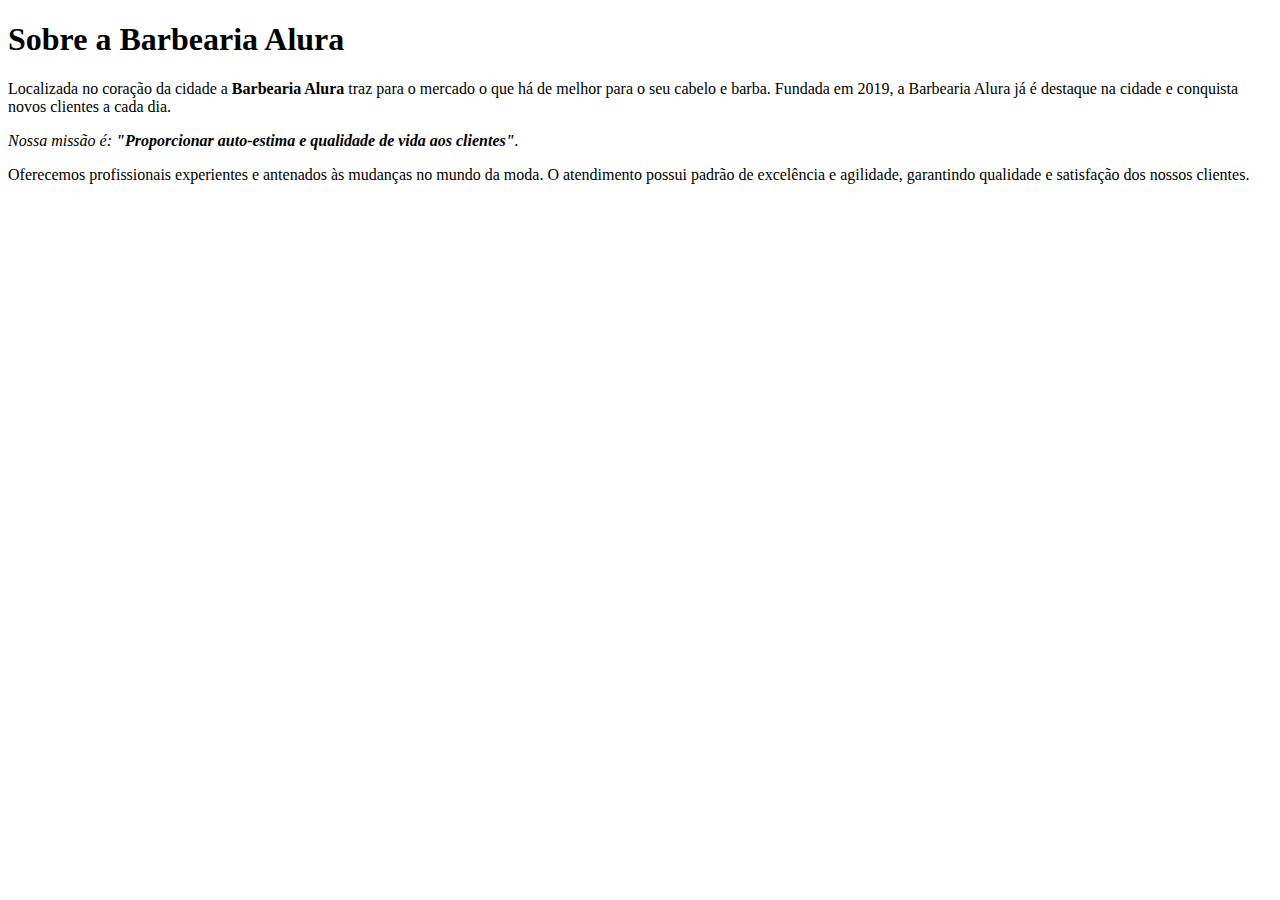
==== nickolas.html @ 5b526539 ".;" ====
<!DOCTYPE html>
<html lang="pt-br">
    <h1>Sobre a Barbearia Alura</h1>

    <p>Localizada no coração da cidade a <strong>Barbearia Alura</strong> traz para o mercado o que há de melhor para o seu cabelo e barba. 
    Fundada em 2019, a Barbearia Alura já é destaque na cidade e conquista novos clientes a cada dia.</p>

    <p><em>Nossa missão é: <strong>"Proporcionar auto-estima e qualidade de vida aos clientes"</strong>.</em></p>

    <p>Oferecemos profissionais experientes e antenados às mudanças no mundo da moda. 
    O atendimento possui padrão de excelência e agilidade, garantindo qualidade e satisfação dos nossos clientes.</p>

</html>
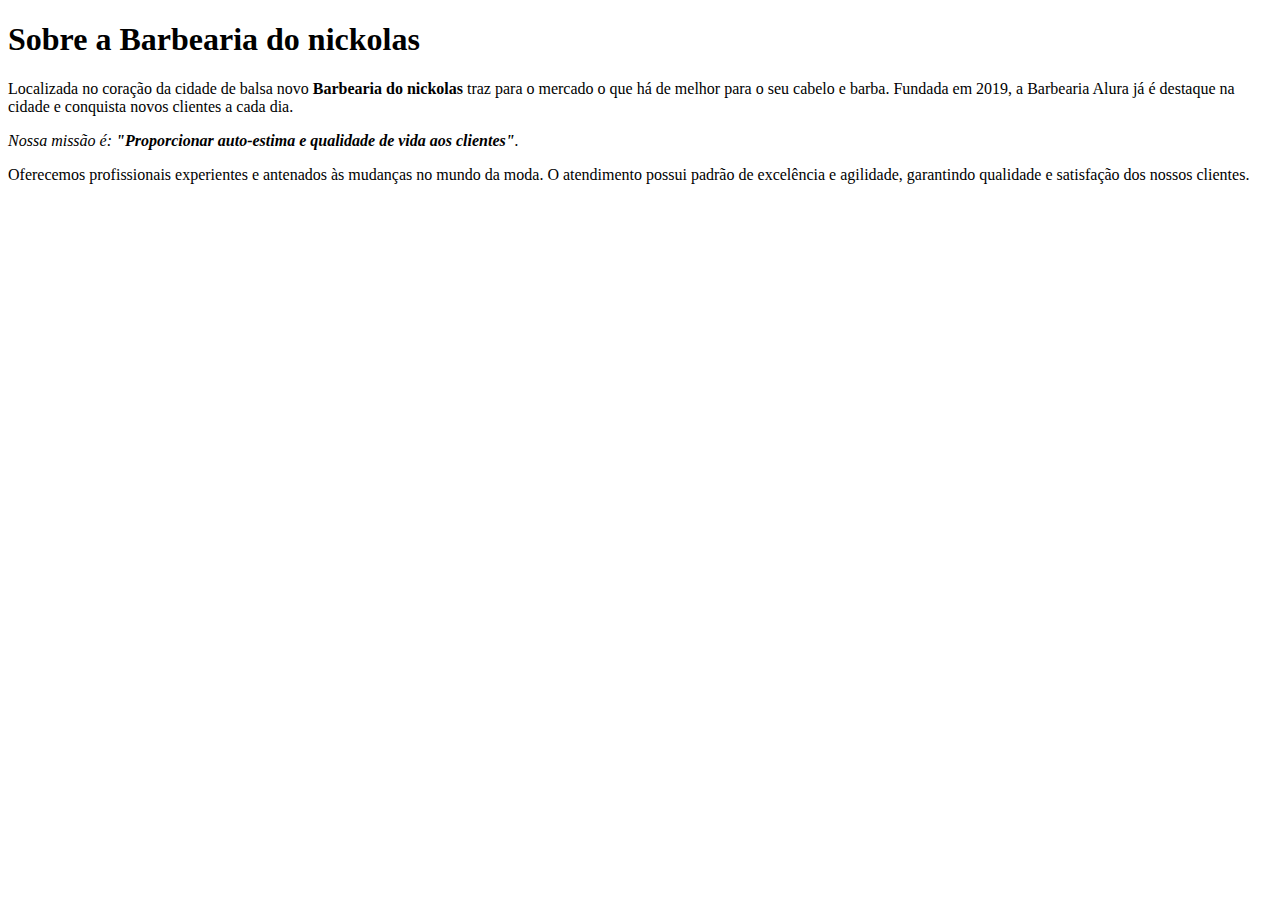
==== commit 59cdd918: "]" ====
--- a/nickolas.html
+++ b/nickolas.html
@@ -1,8 +1,8 @@
 <!DOCTYPE html>
 <html lang="pt-br">
-    <h1>Sobre a Barbearia Alura</h1>
+    <h1>Sobre a Barbearia do nickolas</h1>
 
-    <p>Localizada no coração da cidade a <strong>Barbearia Alura</strong> traz para o mercado o que há de melhor para o seu cabelo e barba. 
+    <p>Localizada no coração da cidade de balsa novo <strong>Barbearia do nickolas </strong> traz para o mercado o que há de melhor para o seu cabelo e barba. 
     Fundada em 2019, a Barbearia Alura já é destaque na cidade e conquista novos clientes a cada dia.</p>
 
     <p><em>Nossa missão é: <strong>"Proporcionar auto-estima e qualidade de vida aos clientes"</strong>.</em></p>
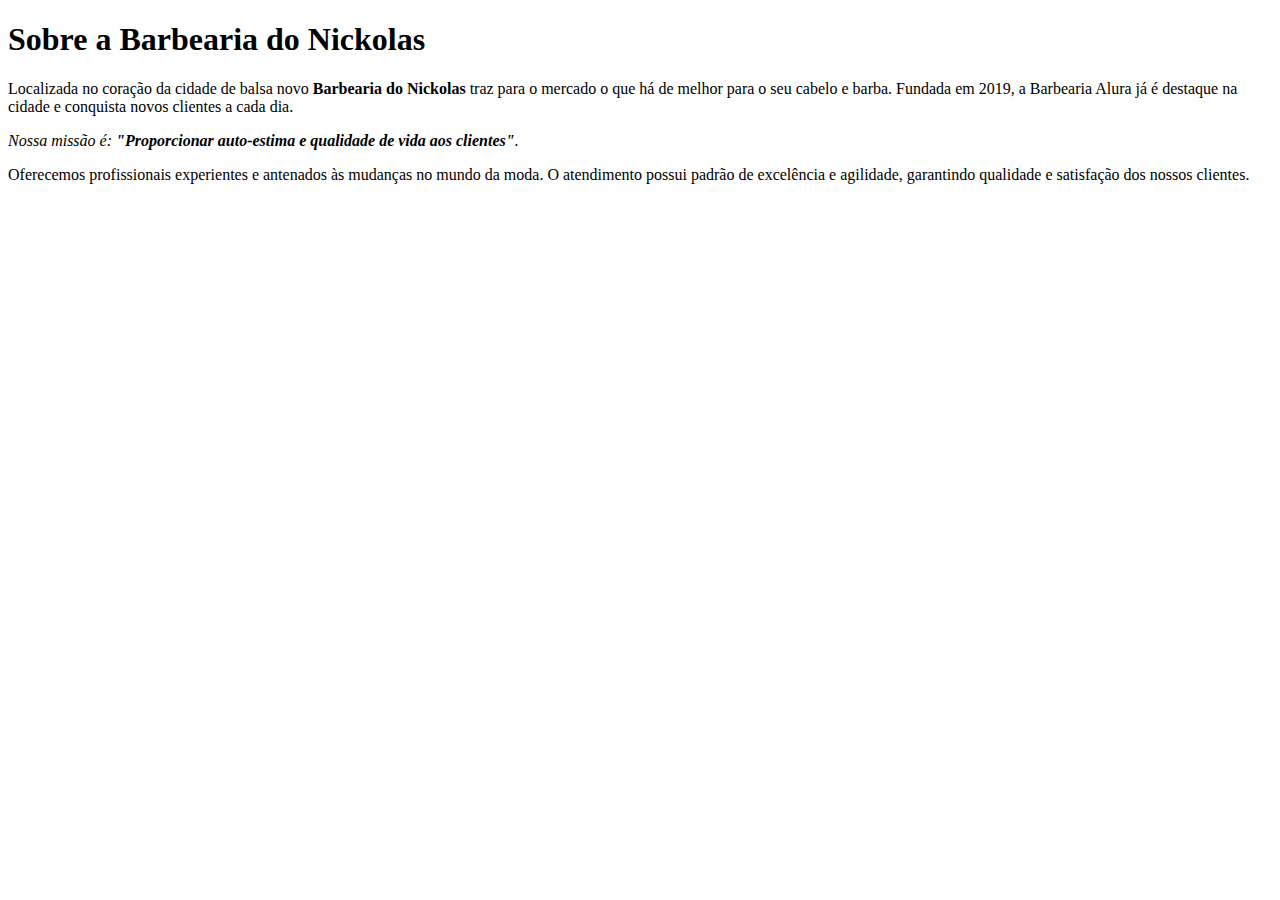
==== commit 2041d65d: "z" ====
--- a/nickolas.html
+++ b/nickolas.html
@@ -1,8 +1,8 @@
 <!DOCTYPE html>
 <html lang="pt-br">
-    <h1>Sobre a Barbearia do nickolas</h1>
+    <h1>Sobre a Barbearia do Nickolas</h1>
 
-    <p>Localizada no coração da cidade de balsa novo <strong>Barbearia do nickolas </strong> traz para o mercado o que há de melhor para o seu cabelo e barba. 
+    <p>Localizada no coração da cidade de balsa novo <strong>Barbearia do Nickolas </strong> traz para o mercado o que há de melhor para o seu cabelo e barba. 
     Fundada em 2019, a Barbearia Alura já é destaque na cidade e conquista novos clientes a cada dia.</p>
 
     <p><em>Nossa missão é: <strong>"Proporcionar auto-estima e qualidade de vida aos clientes"</strong>.</em></p>
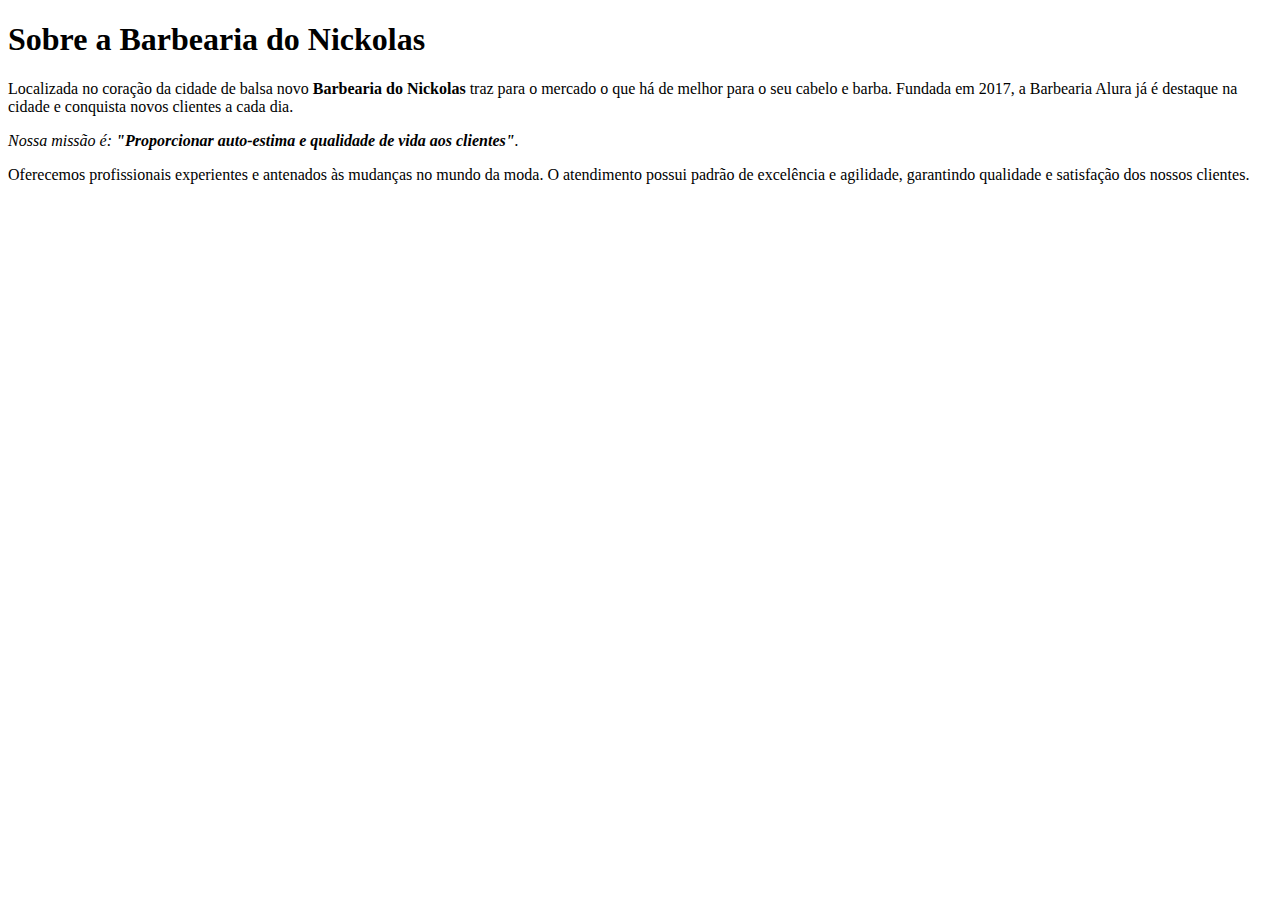
==== commit e1457d63: "[" ====
--- a/nickolas.html
+++ b/nickolas.html
@@ -3,7 +3,7 @@
     <h1>Sobre a Barbearia do Nickolas</h1>
 
     <p>Localizada no coração da cidade de balsa novo <strong>Barbearia do Nickolas </strong> traz para o mercado o que há de melhor para o seu cabelo e barba. 
-    Fundada em 2019, a Barbearia Alura já é destaque na cidade e conquista novos clientes a cada dia.</p>
+    Fundada em 2017, a Barbearia Alura já é destaque na cidade e conquista novos clientes a cada dia.</p>
 
     <p><em>Nossa missão é: <strong>"Proporcionar auto-estima e qualidade de vida aos clientes"</strong>.</em></p>
 
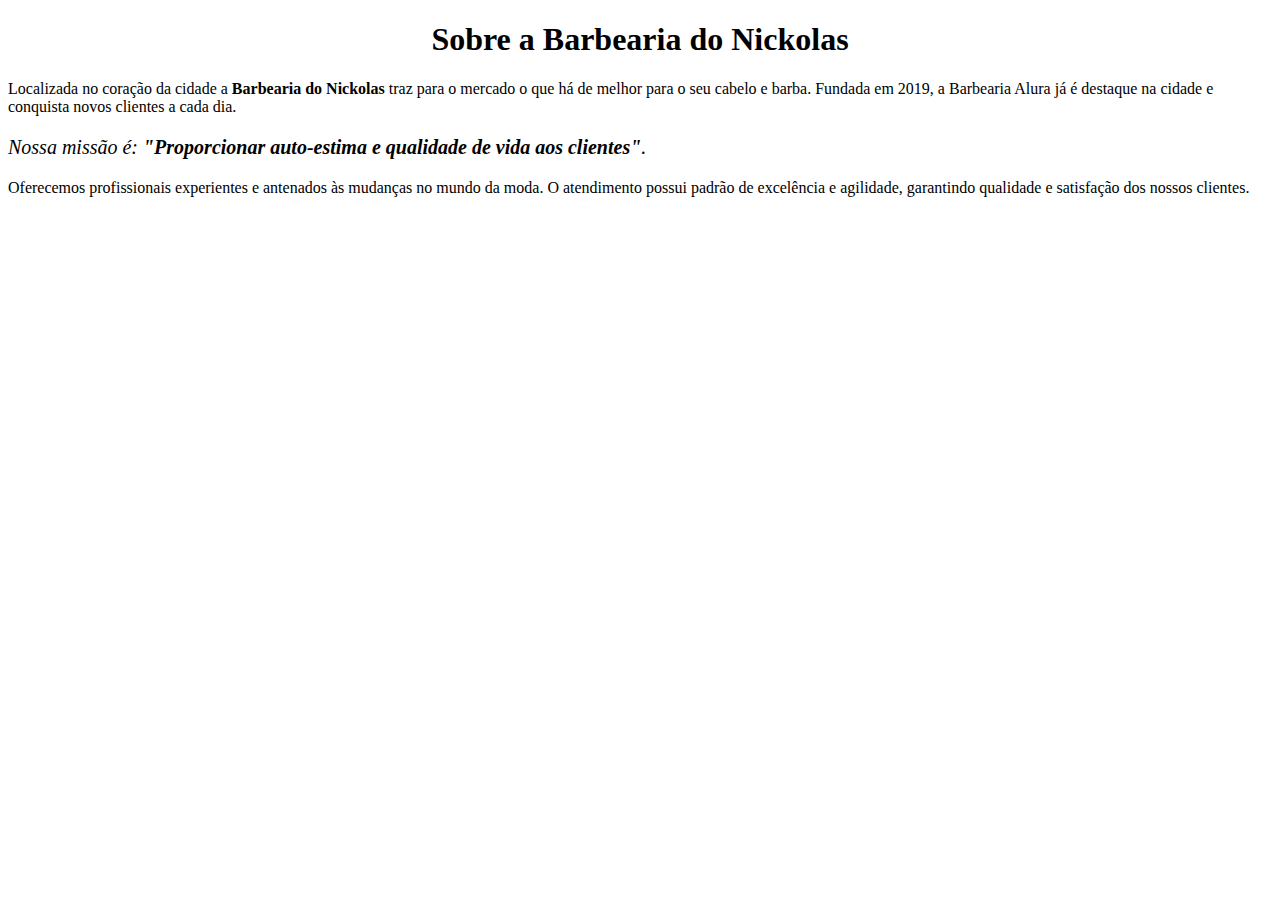
==== commit 6ba1b051: "eeee" ====
--- a/nickolas.html
+++ b/nickolas.html
@@ -1,13 +1,20 @@
 <!DOCTYPE html>
 <html lang="pt-br">
-    <h1>Sobre a Barbearia do Nickolas</h1>
+    <head>
+        <meta charset="UTF-8">
+        <title>Barbearia do Nickolas</title>
+        <link rel="stylesheet" href="style.css">
+    </head>
 
-    <p>Localizada no coração da cidade de balsa novo <strong>Barbearia do Nickolas </strong> traz para o mercado o que há de melhor para o seu cabelo e barba. 
-    Fundada em 2017, a Barbearia Alura já é destaque na cidade e conquista novos clientes a cada dia.</p>
+    <body>
+        <h1 style="text-align: center">Sobre a Barbearia do Nickolas</h1>
 
-    <p><em>Nossa missão é: <strong>"Proporcionar auto-estima e qualidade de vida aos clientes"</strong>.</em></p>
+        <p>Localizada no coração da cidade a <strong>Barbearia do Nickolas</strong> traz para o mercado o que há de melhor para o seu cabelo e barba. 
+        Fundada em 2019, a Barbearia Alura já é destaque na cidade e conquista novos clientes a cada dia.</p>
 
-    <p>Oferecemos profissionais experientes e antenados às mudanças no mundo da moda. 
-    O atendimento possui padrão de excelência e agilidade, garantindo qualidade e satisfação dos nossos clientes.</p>
+        <p style="font-size: 20px"><em>Nossa missão é: <strong>"Proporcionar auto-estima e qualidade de vida aos clientes"</strong>.</em></p>
 
-</html> +        <p>Oferecemos profissionais experientes e antenados às mudanças no mundo da moda. 
+        O atendimento possui padrão de excelência e agilidade, garantindo qualidade e satisfação dos nossos clientes.</p>
+    </body>
+</html>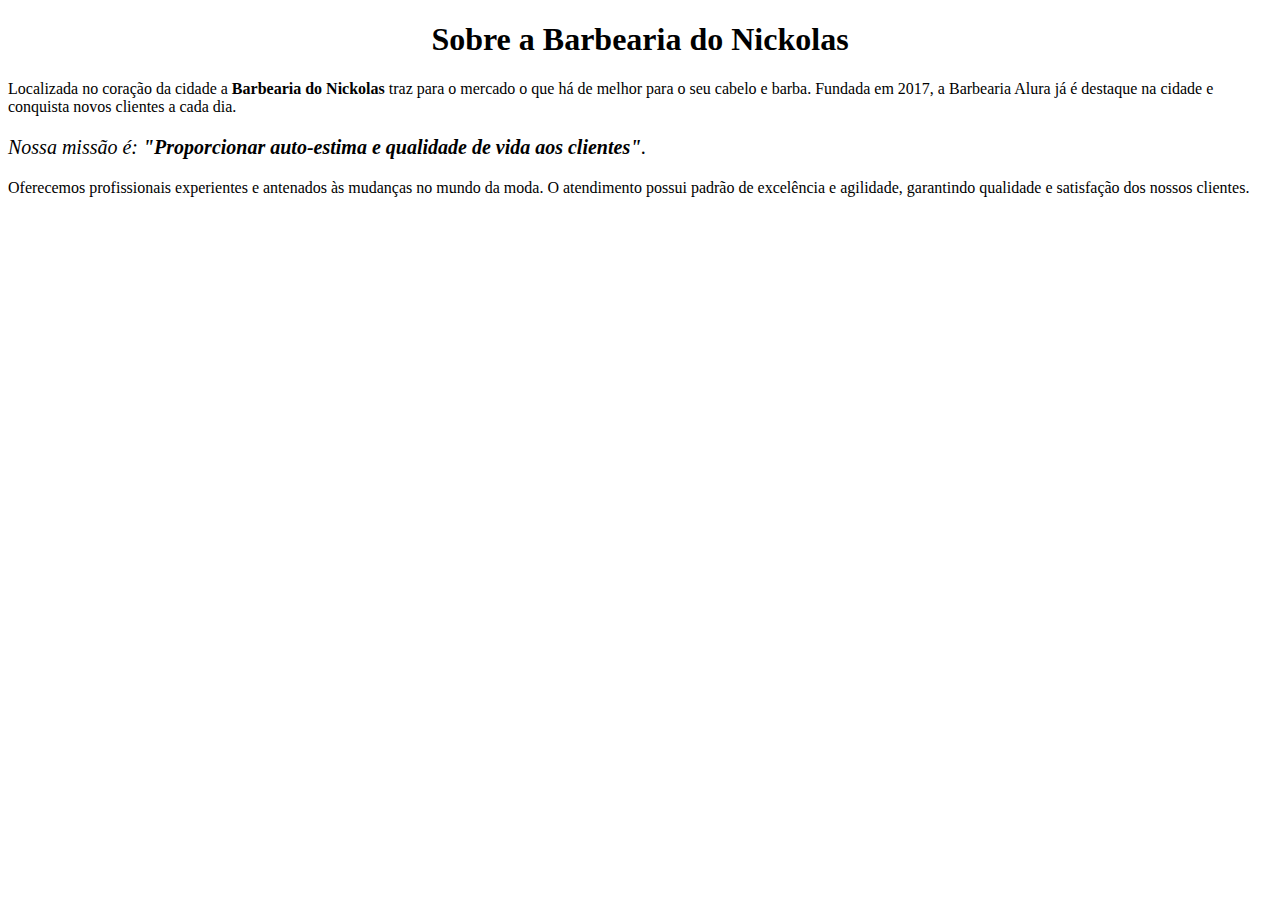
==== commit 48aa0c22: "45" ====
--- a/nickolas.html
+++ b/nickolas.html
@@ -10,7 +10,7 @@
         <h1 style="text-align: center">Sobre a Barbearia do Nickolas</h1>
 
         <p>Localizada no coração da cidade a <strong>Barbearia do Nickolas</strong> traz para o mercado o que há de melhor para o seu cabelo e barba. 
-        Fundada em 2019, a Barbearia Alura já é destaque na cidade e conquista novos clientes a cada dia.</p>
+        Fundada em 2017, a Barbearia Alura já é destaque na cidade e conquista novos clientes a cada dia.</p>
 
         <p style="font-size: 20px"><em>Nossa missão é: <strong>"Proporcionar auto-estima e qualidade de vida aos clientes"</strong>.</em></p>
 
